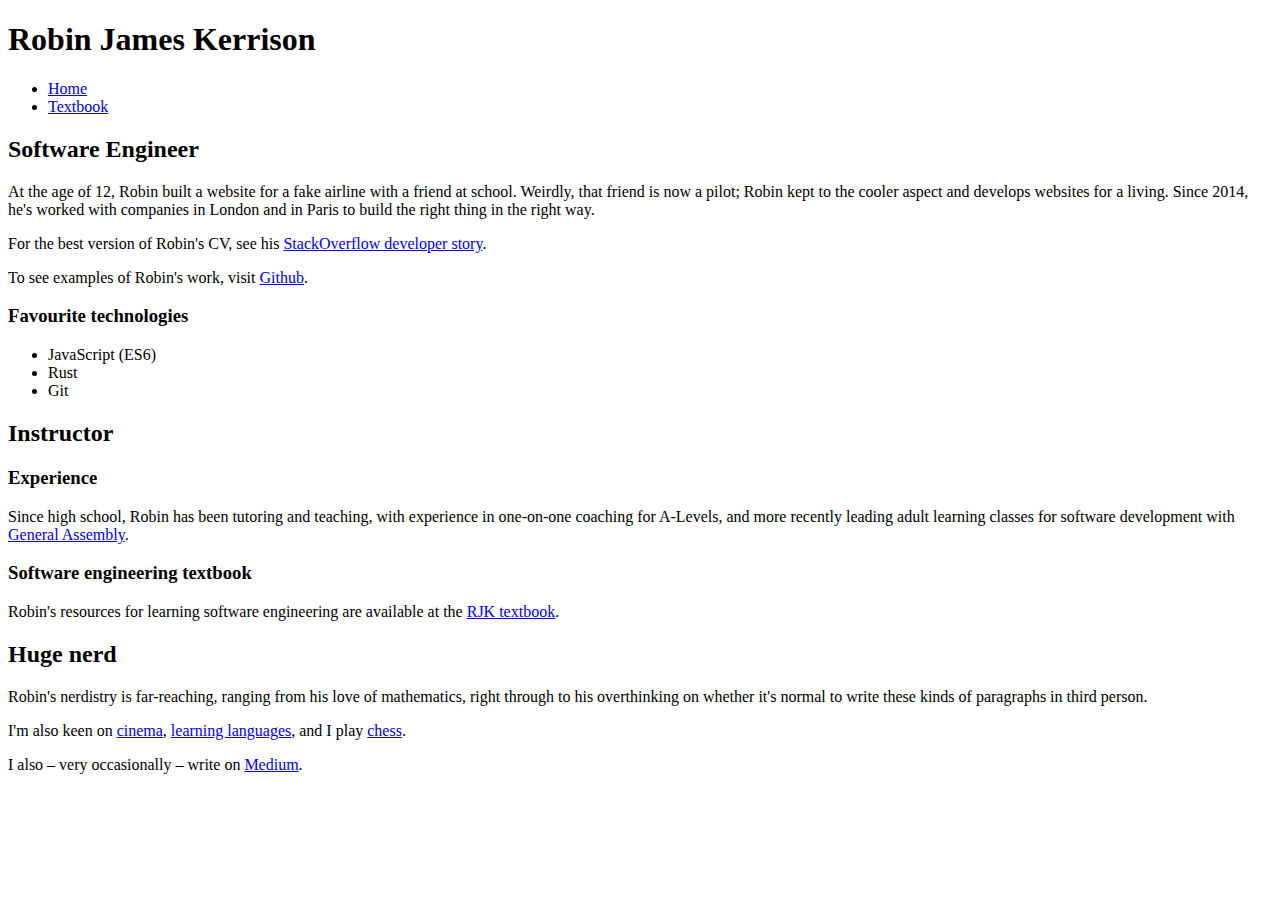
==== index.html @ 998a2bf8 "favourite technologies" ====
<!DOCTYPE html>
<html lang="en">
  <head>
    <meta charset="UTF-8" />
    <meta http-equiv="X-UA-Compatible" content="IE=edge" />
    <meta name="viewport" content="width=device-width, initial-scale=1.0" />
    <meta prefix="og: http://ogp.me/ns#" property="og:type" content="website" />
    <meta
      prefix="og: http://ogp.me/ns#"
      property="og:title"
      content="Robin James Kerrison | Software Engineer, Instructor, Nerd"
    />

    <meta
      prefix="og: http://ogp.me/ns#"
      property="og:description"
      content="Robin James Kerrison, who he is, where he is, why he is."
    />

    <meta
      prefix="og: http://ogp.me/ns#"
      property="og:image"
      name="image"
      content="https://pbs.twimg.com/profile_images/1301287429383520258/C_jeAq_V_400x400.jpg"
    />

    <meta
      prefix="og: http://ogp.me/ns#"
      property="og:url"
      content="https://rjkerrison.co.uk/"
    />
    <meta
      prefix="og: http://ogp.me/ns#"
      name="author"
      property="og:author"
      content="Robin James Kerrison"
    />
    <meta property="og:locale" content="en_GB" />
    <meta
      prefix="og: http://ogp.me/ns#"
      property="og:article:published_time"
      content="2021-08-05T19:57:51.000Z"
    />
    <meta name="pdate" content="20210805" />

    <meta name="twitter:card" content="summary" />
    <meta name="twitter:site" content="@robinjames_" />
    <meta name="twitter:creator" content="@robinjames_" />
    <meta name="twitter:domain" content="https://rjkerrison.co.uk/" />
    <meta
      name="twitter:title"
      content="Robin James Kerrison | Software Engineer, Instructor, Nerd"
    />
    <meta
      name="twitter:description"
      content="Robin James Kerrison, who he is, where he is, why he is."
    />
    <meta
      name="twitter:image"
      content="https://pbs.twimg.com/profile_images/1301287429383520258/C_jeAq_V_400x400.jpg"
    />
    <meta
      name="twitter:image:alt"
      property="og:image:alt"
      content="Robin James Kerrison"
    />

    <title>
      Robin James Kerrison | Software Engineer, Instructor, Nerd | Homepage
    </title>
    <link rel="stylesheet" href="./styles/main.css" />
  </head>
  <body>
    <header>
      <h1>Robin James Kerrison</h1>
      <nav>
        <ul>
          <li><a href="https://rjkerrison.co.uk">Home</a></li>
          <li><a href="https://rjkerrison.co.uk/textbook">Textbook</a></li>
        </ul>
      </nav>
    </header>
    <main>
      <section>
        <h2>Software Engineer</h2>
        <div class="section-inner">
          <p>
            At the age of 12, Robin built a website for a fake airline with a
            friend at school. Weirdly, that friend is now a pilot; Robin kept to
            the cooler aspect and develops websites for a living. Since 2014,
            he's worked with companies in London and in Paris to build the right
            thing in the right way.
          </p>
          <div>
            <p>
              For the best version of Robin's CV, see his
              <a href="https://stackoverflow.com/users/story/4099675"
                >StackOverflow developer story</a
              >.
            </p>
            <p>
              To see examples of Robin's work, visit
              <a href="https://github.com/rjkerrison">Github</a>.
            </p>
          </div>
          <div>
            <h3>Favourite technologies</h3>
            <ul>
              <li>JavaScript (ES6)</li>
              <li>Rust</li>
              <li>Git</li>
            </ul>
          </div>
        </div>
      </section>
      <section>
        <h2>Instructor</h2>
        <div class="section-inner">
          <div>
            <h3>Experience</h3>
            <p>
              Since high school, Robin has been tutoring and teaching, with
              experience in one-on-one coaching for A-Levels, and more recently
              leading adult learning classes for software development with
              <a
                href="https://generalassemb.ly/instructors/robin-james-kerrison/25076"
                title="Robin James Kerrison instructor profile at General Assebmly"
                >General Assembly</a
              >.
            </p>
          </div>
          <div>
            <h3>Software engineering textbook</h3>
            <p>
              Robin's resources for learning software engineering are available
              at the
              <a href="https://rjkerrison.co.uk/textbook/">RJK textbook</a>.
            </p>
          </div>
        </div>
      </section>
      <section>
        <h2>Huge nerd</h2>
        <div class="section-inner">
          <p>
            Robin's nerdistry is far-reaching, ranging from his love of
            mathematics, right through to his overthinking on whether it's
            normal to write these kinds of paragraphs in third person.
          </p>
          <div>
            <p>
              I'm also keen on
              <a href="https://letterboxd.com/rjkerrison/">cinema</a>,
              <a href="https://www.duolingo.com/profile/rjkerrison"
                >learning languages</a
              >, and I play
              <a href="https://lichess.org/@/robinjames">chess</a>.
            </p>
            <p>
              I also &ndash; very occasionally &ndash; write on
              <a href="https://medium.com/@robinjameskerrison">Medium</a>.
            </p>
          </div>
        </div>
      </section>
    </main>
  </body>
</html>
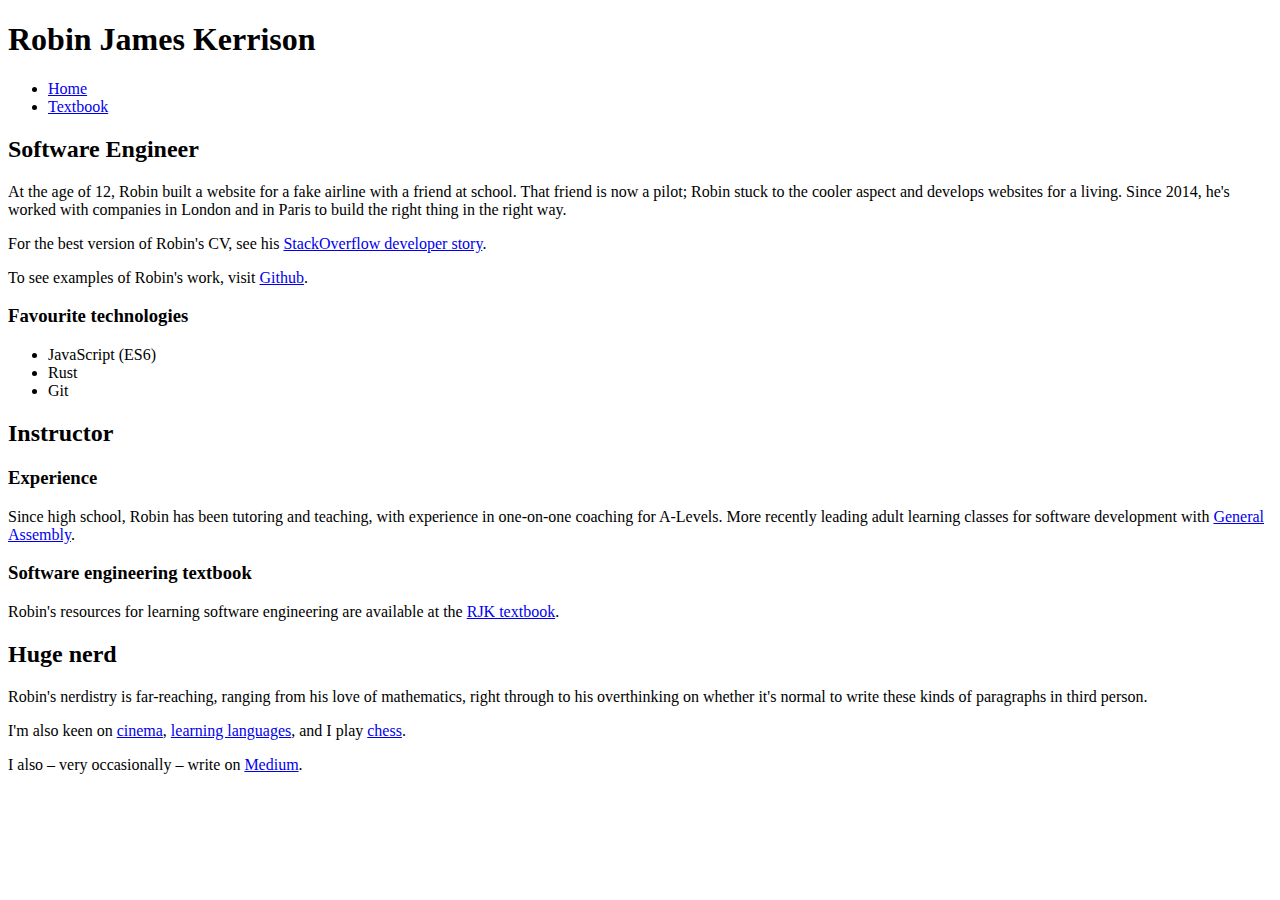
==== commit 30554b46: "copy edits" ====
--- a/index.html
+++ b/index.html
@@ -2,6 +2,7 @@
 <html lang="en">
   <head>
     <meta charset="UTF-8" />
+    <meta lang="en-GB" />
     <meta http-equiv="X-UA-Compatible" content="IE=edge" />
     <meta name="viewport" content="width=device-width, initial-scale=1.0" />
     <meta prefix="og: http://ogp.me/ns#" property="og:type" content="website" />
@@ -69,6 +70,9 @@
       Robin James Kerrison | Software Engineer, Instructor, Nerd | Homepage
     </title>
     <link rel="stylesheet" href="./styles/main.css" />
+    <link rel="icon" href="./favicon-r.ico" />
+    <script src="./script/i18n.js"></script>
+    <script src="./script/google-analytics.js"></script>
   </head>
   <body>
     <header>
@@ -86,9 +90,9 @@
         <div class="section-inner">
           <p>
             At the age of 12, Robin built a website for a fake airline with a
-            friend at school. Weirdly, that friend is now a pilot; Robin kept to
-            the cooler aspect and develops websites for a living. Since 2014,
-            he's worked with companies in London and in Paris to build the right
+            friend at school. That friend is now a pilot; Robin stuck to the
+            cooler aspect and develops websites for a living. Since 2014, he's
+            worked with companies in London and in Paris to build the right
             thing in the right way.
           </p>
           <div>
@@ -120,7 +124,7 @@
             <h3>Experience</h3>
             <p>
               Since high school, Robin has been tutoring and teaching, with
-              experience in one-on-one coaching for A-Levels, and more recently
+              experience in one-on-one coaching for A-Levels. More recently
               leading adult learning classes for software development with
               <a
                 href="https://generalassemb.ly/instructors/robin-james-kerrison/25076"
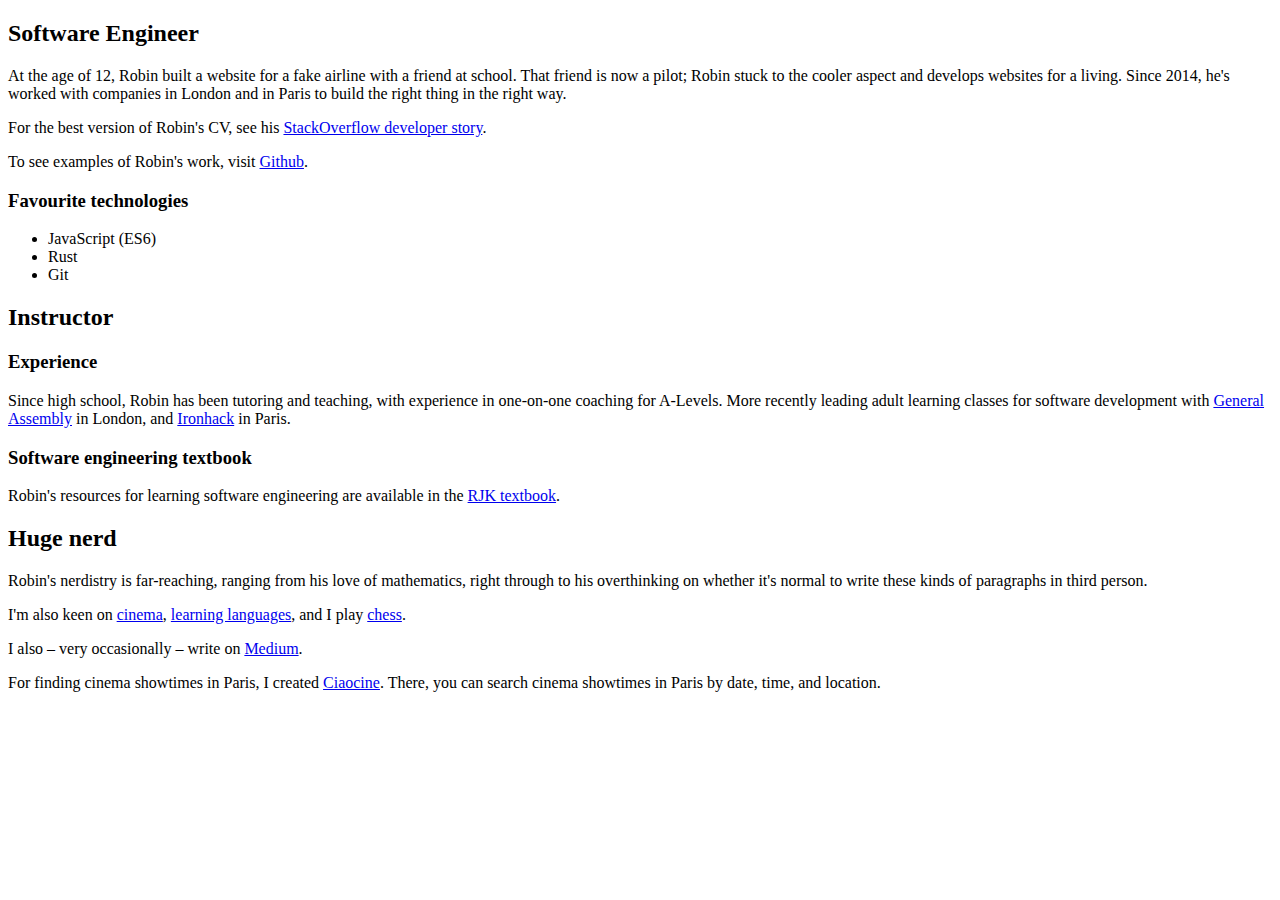
==== commit db766868: "ciaocine and ironhack added to homepage" ====
--- a/index.html
+++ b/index.html
@@ -22,7 +22,7 @@
       prefix="og: http://ogp.me/ns#"
       property="og:image"
       name="image"
-      content="https://pbs.twimg.com/profile_images/1301287429383520258/C_jeAq_V_400x400.jpg"
+      content="https://pbs.twimg.com/profile_images/1480604660356497415/G2-vpxcg_400x400.jpg"
     />
 
     <meta
@@ -50,7 +50,7 @@
     <meta name="twitter:domain" content="https://rjkerrison.co.uk/" />
     <meta
       name="twitter:title"
-      content="Robin James Kerrison | Software Engineer, Instructor, Nerd"
+      content="Robin James Kerrison | Software Engineer, Instructor, Nerd"
     />
     <meta
       name="twitter:description"
@@ -58,7 +58,7 @@
     />
     <meta
       name="twitter:image"
-      content="https://pbs.twimg.com/profile_images/1301287429383520258/C_jeAq_V_400x400.jpg"
+      content="https://pbs.twimg.com/profile_images/1480604660356497415/G2-vpxcg_400x400.jpg"
     />
     <meta
       name="twitter:image:alt"
@@ -67,23 +67,19 @@
     />
 
     <title>
-      Robin James Kerrison | Software Engineer, Instructor, Nerd | Homepage
+      Robin James Kerrison | Software Engineer, Instructor, Nerd | Homepage
     </title>
     <link rel="stylesheet" href="./styles/main.css" />
-    <link rel="icon" href="./favicon-r.ico" />
+    <link rel="stylesheet" href="./styles/header.css" />
+    <link rel="icon" href="./favicon.ico" />
     <script src="./script/i18n.js"></script>
     <script src="./script/google-analytics.js"></script>
+    <script>
+      window.mainHeading = 'Robin James Kerrison'
+    </script>
   </head>
   <body>
-    <header>
-      <h1>Robin James Kerrison</h1>
-      <nav>
-        <ul>
-          <li><a href="https://rjkerrison.co.uk">Home</a></li>
-          <li><a href="https://rjkerrison.co.uk/textbook">Textbook</a></li>
-        </ul>
-      </nav>
-    </header>
+    <script src="./script/shared.js"></script>
     <main>
       <section>
         <h2>Software Engineer</h2>
@@ -130,14 +126,21 @@
                 href="https://generalassemb.ly/instructors/robin-james-kerrison/25076"
                 title="Robin James Kerrison instructor profile at General Assebmly"
                 >General Assembly</a
-              >.
+              >
+              in London, and
+              <a
+                href="https://www.ironhack.com/en/web-development/paris"
+                title="Ironhack Paris Web Development Bootcamp"
+                >Ironhack</a
+              >
+              in Paris.
             </p>
           </div>
           <div>
             <h3>Software engineering textbook</h3>
             <p>
               Robin's resources for learning software engineering are available
-              at the
+              in the
               <a href="https://rjkerrison.co.uk/textbook/">RJK textbook</a>.
             </p>
           </div>
@@ -165,6 +168,11 @@
               <a href="https://medium.com/@robinjameskerrison">Medium</a>.
             </p>
           </div>
+          <p>
+            For finding cinema showtimes in Paris, I created
+            <a href="https://www.ciaocine.com">Ciaocine</a>. There, you can
+            search cinema showtimes in Paris by date, time, and location.
+          </p>
         </div>
       </section>
     </main>
